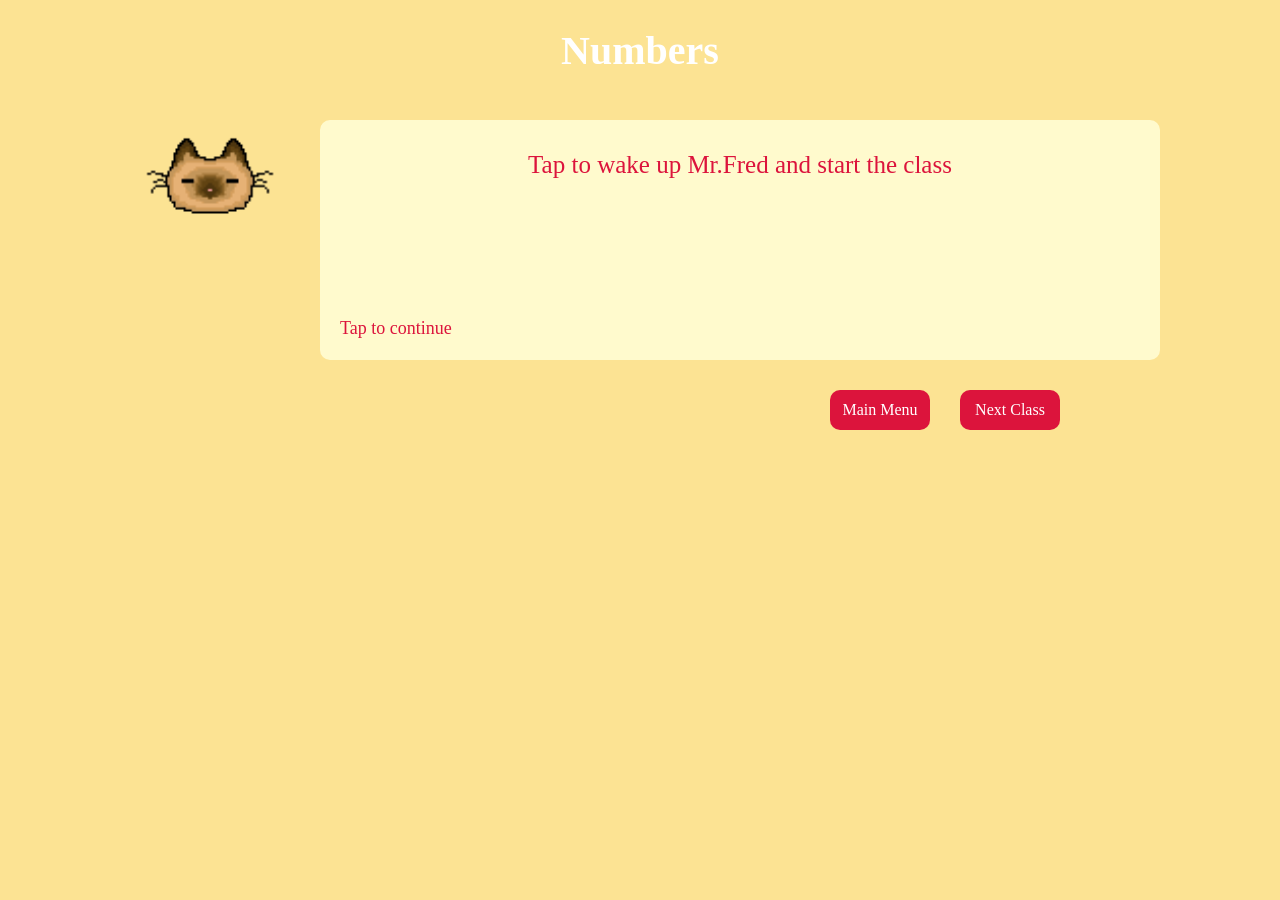
==== class_01.html @ e396951a "Add files via upload" ====
<!DOCTYPE html>
<html lang="en">
    <head>
        <meta charset="UFT-8">
        <meta name="viewport" content="width=device-width, initial-scale=1.0">
        <meta http-equiv="X-UA-Compatible" content="ie=edge">
        <title>Numbers</title>
        <link rel="stylesheet" href="style.css">
    </head>
    <body>
        <h1>Numbers</h1>
        <img src="Fred.png" alt="Fred" id="teacher">
        <div id="ballon" onclick="change()">Tap to wake up Mr.Fred and start the class</div>
        <p id="continue">Tap to continue</p>
        <div id="next">
            <a href="class_02.html">Next Class</a>
        </div>
        <div id="main_menu">
            <a href="index.html">Main Menu</a>
        </div>
        <script src="script.js"></script>
    </body>
</html>
---- style.css ----
body{
    background-color: rgb(252, 227, 147);
    color:white;
}
h1{
    text-align: center;
    font-size: 40px;
}
h2{
    font-size:30px;
}
#h_calculator{
    position: fixed;
    top:50px;
    left:200px;
   
}
#kittens{
    position: fixed;
    top:50px;
    right:150px;
}
a{
    text-decoration:none;
    color: white;
}
.classes_even{
    display: flex;
    justify-content: center;
    align-items: center;  
    font-size: 30px;
    background-image: url('classes_blue.png');
    width: 300px;
    height: 55px;
    
    margin:auto;
    margin-bottom: 25px;
}
.classes_odd{
    display: flex;
    justify-content: center;
    align-items: center;  
    font-size: 30px;
    background-image: url('classes_red.png');
    width: 300px;
    height: 55px;
    
    margin:auto;
    margin-bottom: 25px;
}
#calculator{
    position: fixed;
    top:130px;
    left:145px;
}
#display{
    width:235px;
    height:50px;
    margin-bottom:10px;
    padding-left: 15px;
    text-align: left;
    border-radius: 10px;
    border:none;
    background-color:white;
    font-size:20px;
    letter-spacing: 2px;
}
.buttons_n{
    width: 50px;
    height: 50px;
    border-radius: 10px;
    margin: 10px;
    margin-left: 0px;
    background:transparent;
    background-image: url('button_blue.png');
    border:none;
    color:white;
    cursor:pointer;
    font-size: 20px;
}
.buttons_op{
    width: 50px;
    height: 50px;
    border-radius: 10px;
    margin: 10px;
    margin-left: 0px;
    background:transparent;
    background-image: url('button_red.png');
    border:none;
    color:white;
    cursor:pointer;
    font-size:20px;
}
#Fred{
    width: 130px;
    height:130px;
    position: fixed;
    top: 130px;
    right: 280px;
    margin:10px
}
#Peanut{
    width: 130px;
    height:130px;
    position: fixed;
    top: 250px;
    right:280px;
    margin:10px
}
#Fred_p{
    position:fixed;
    top:140px;
    right:120px;
    font-size:20px;
}
#Peanut_p{
    position:fixed;
    top:260px;
    right:120px;
    font-size:20px;
}
#teacher{
    width:130px;
    height:130px;
    position:fixed;
    top:120px;
    left:145px;
}
#ballon{
    width:800px;
    height:200px;
    background-color: lemonchiffon;
    position:fixed;
    top:120px;
    left:320px;
    border-radius: 10px;
    font-size: 25px;
    color: crimson;
    text-align: center;
    line-height: 50px;
    padding: 20px;;
}
#continue{
    color:crimson;
    font-size: 18px;
    position:fixed;
    top:300px;
    left:340px;
}
#next{
    position: fixed;
    top:390px;
    right:220px;
    width:100px;
    height:40px;
    border-radius: 10px;
    background-color: crimson;
    color:lemonchiffon;
    text-align: center;
    line-height: 40px;
}
#main_menu{
    position: fixed;
    top:390px;
    right:350px;
    width:100px;
    height:40px;
    border-radius: 10px;
    background-color: crimson;
    color:lemonchiffon;
    text-align: center;
    line-height: 40px;
}
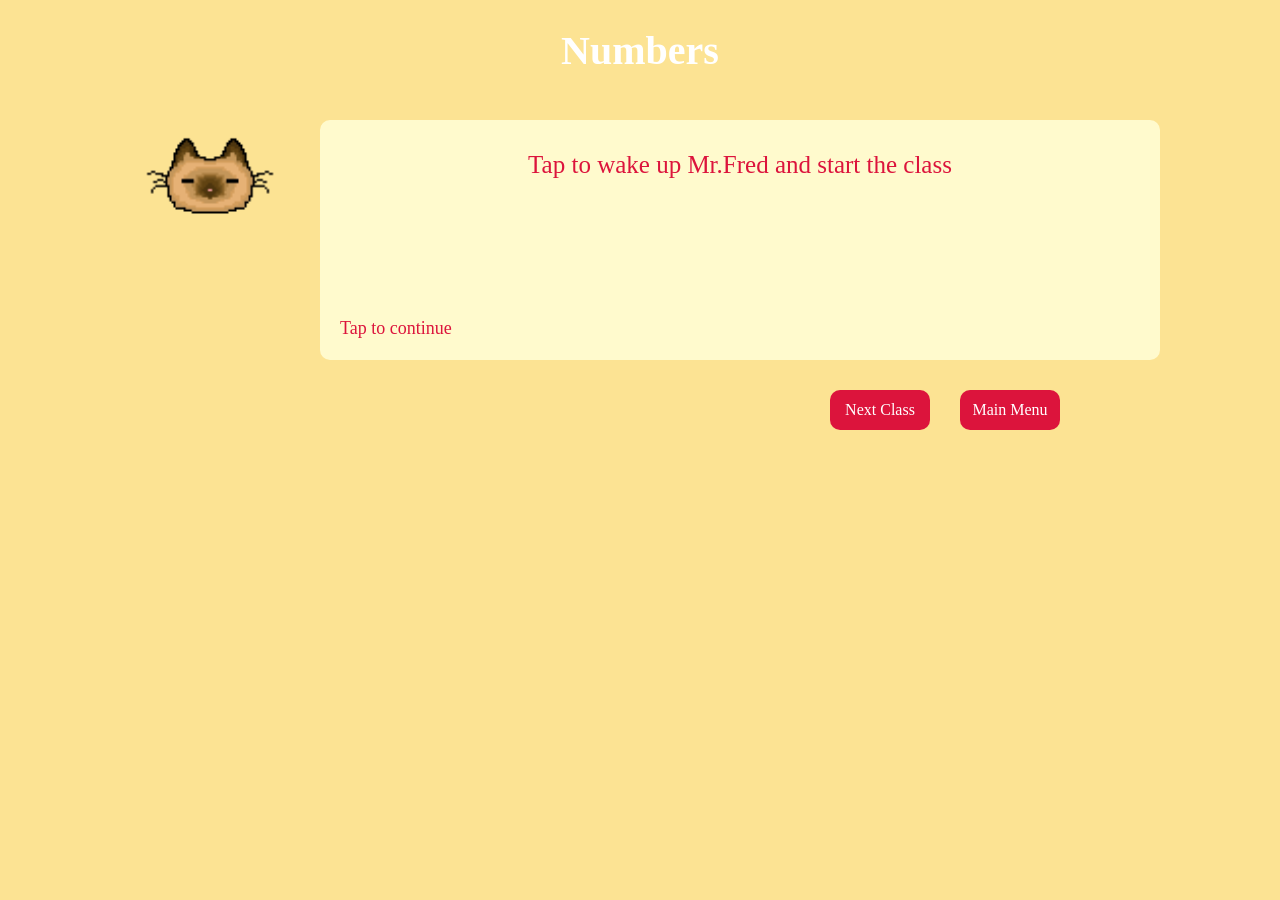
==== commit 6965cb16: "Update class_01.html" ====
--- a/class_01.html
+++ b/class_01.html
@@ -10,7 +10,7 @@
     <body>
         <h1>Numbers</h1>
         <img src="Fred.png" alt="Fred" id="teacher">
-        <div id="ballon" onclick="change()">Tap to wake up Mr.Fred and start the class</div>
+        <div class="chat" id="chat_1" onclick="change(l0,1)">Tap to wake up Mr.Fred and start the class</div>
         <p id="continue">Tap to continue</p>
         <div id="next">
             <a href="class_02.html">Next Class</a>
@@ -20,4 +20,4 @@
         </div>
         <script src="script.js"></script>
     </body>
-</html>+</html>
--- a/style.css
+++ b/style.css
@@ -126,7 +126,7 @@
     top:120px;
     left:145px;
 }
-#ballon{
+.chat{
     width:800px;
     height:200px;
     background-color: lemonchiffon;
@@ -147,7 +147,7 @@
     top:300px;
     left:340px;
 }
-#next{
+#main_menu{
     position: fixed;
     top:390px;
     right:220px;
@@ -159,7 +159,7 @@
     text-align: center;
     line-height: 40px;
 }
-#main_menu{
+#next{
     position: fixed;
     top:390px;
     right:350px;
@@ -170,4 +170,4 @@
     color:lemonchiffon;
     text-align: center;
     line-height: 40px;
-}+}
